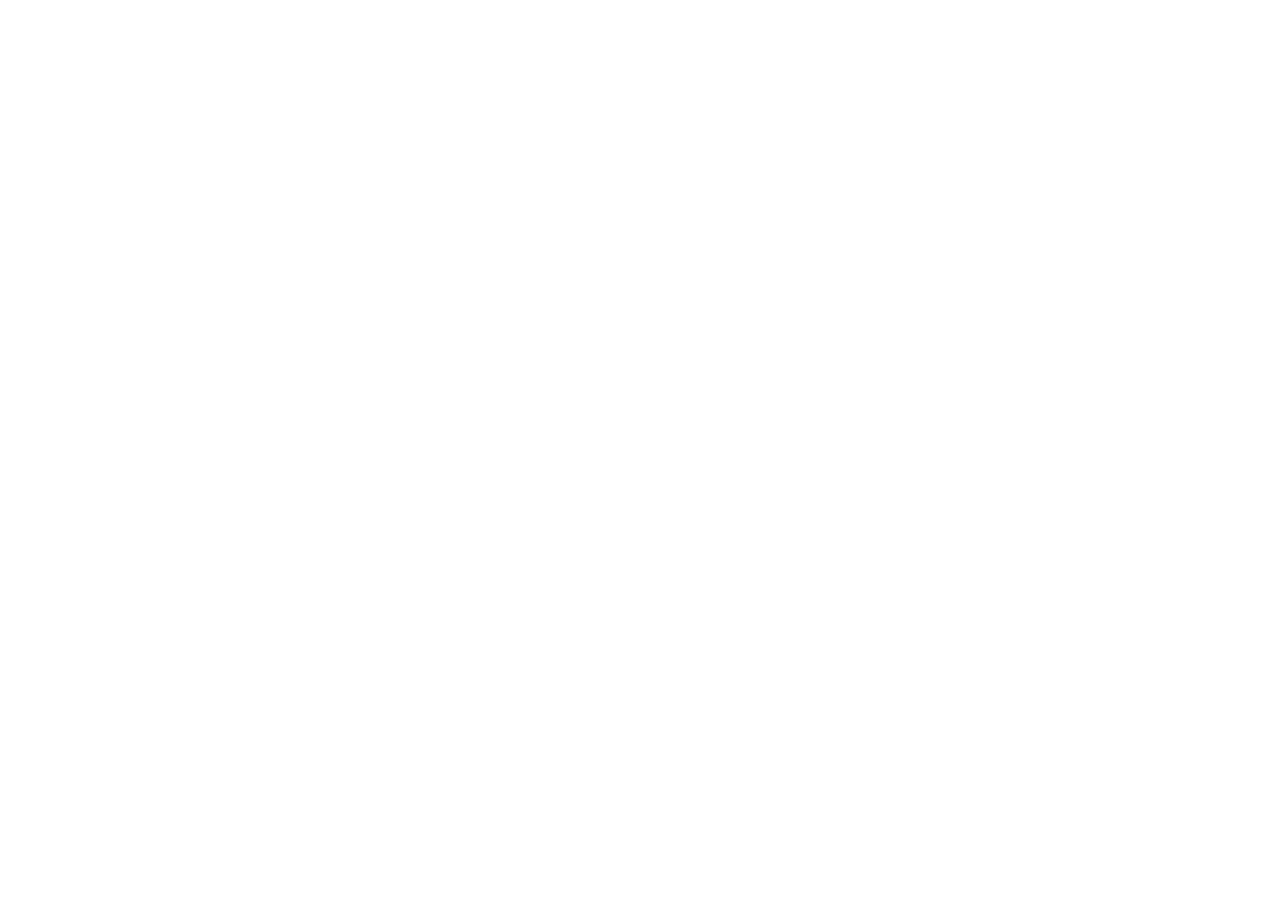
==== index.html @ 4e05995c "first commit" ====
<!DOCTYPE html>
<html lang="en">
<head>
    <meta charset="UTF-8">
    <meta name="viewport" content="width=device-width, initial-scale=1.0">
    <title>Document</title>
</head>
<body>
    
</body>
</html>
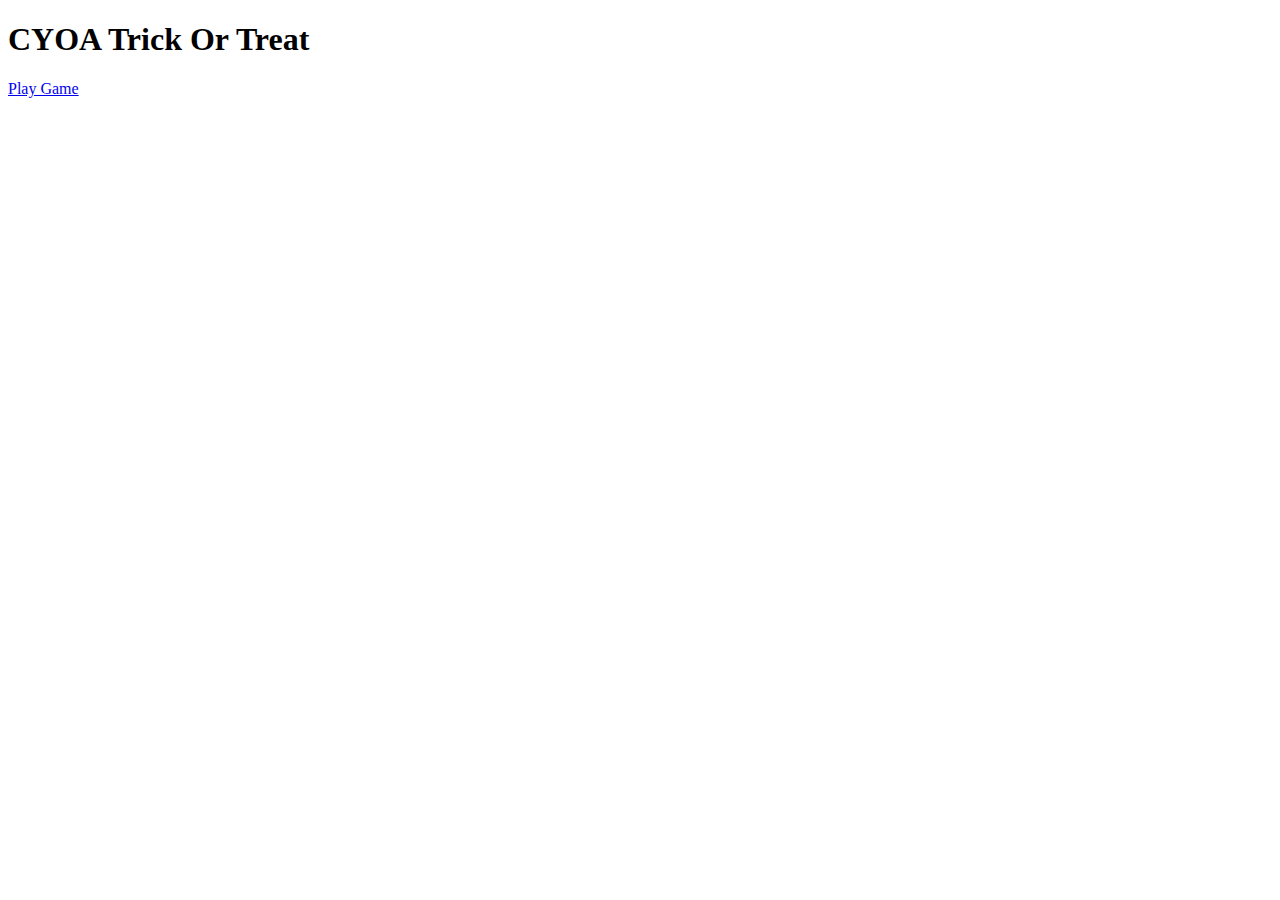
==== commit 7519f0a8: "com" ====
--- a/index.html
+++ b/index.html
@@ -3,9 +3,14 @@
 <head>
     <meta charset="UTF-8">
     <meta name="viewport" content="width=device-width, initial-scale=1.0">
-    <title>Document</title>
+    <title>Main Menu</title>
 </head>
 <body>
-    
+    <div>
+    <h1>CYOA Trick Or Treat</h1>
+    </div>
+    <div>
+        <p><a href="./pages/pageOne.html">Play Game</a></p>
+    </div>
 </body>
 </html>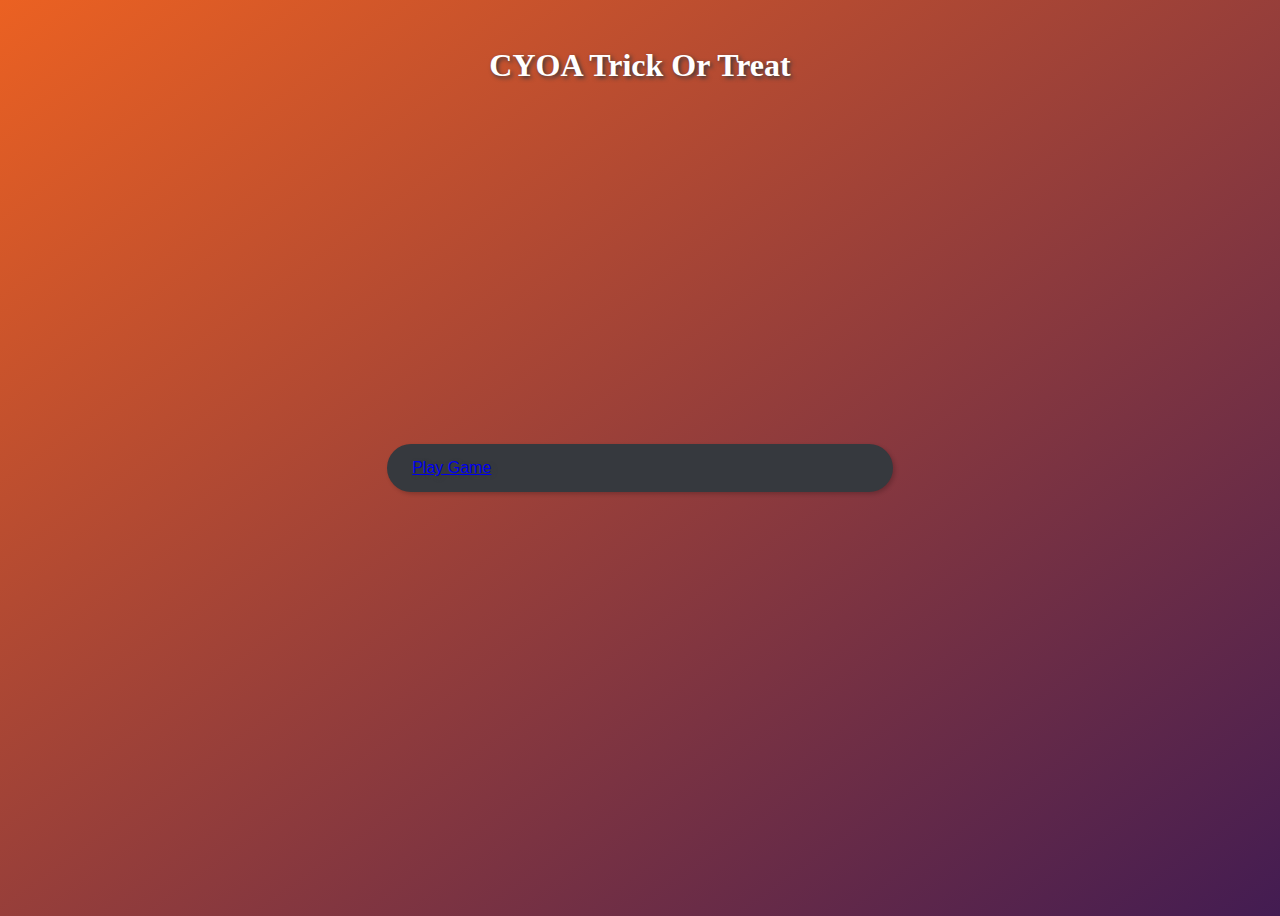
==== commit c21c727f: "swaws" ====
--- a/index.html
+++ b/index.html
@@ -4,13 +4,15 @@
     <meta charset="UTF-8">
     <meta name="viewport" content="width=device-width, initial-scale=1.0">
     <title>Main Menu</title>
+    <link rel="stylesheet" href="./styles/styles.css">
 </head>
 <body>
     <div>
-    <h1>CYOA Trick Or Treat</h1>
+        <br>
+    <h1 class="center white">CYOA Trick Or Treat</h1>
     </div>
-    <div>
-        <p><a href="./pages/pageOne.html">Play Game</a></p>
+    <div class="link">
+        <a href="./pages/pageOne.html"><p class="linkTxt">Play Game</p></a>
     </div>
 </body>
 </html>--- a/styles/styles.css
+++ b/styles/styles.css
@@ -0,0 +1,45 @@
+body {
+    background-image: linear-gradient(to bottom right, #EB6122, #431C52);
+    background-size: auto;
+    background-repeat: no-repeat;
+    height:100vh;
+}
+    @font-face {
+    font-family: shlop;
+    src: url(/assets/shlop\ rg.otf);
+}
+
+.scaryFont {
+    font-family: 'shlop';
+}
+
+.center {
+    text-align: center;
+}
+
+.white {
+    color: white;
+    text-shadow: 2px 2px 4px #36393e;
+}
+
+.link {
+    margin-top: 40vh;
+    text-shadow: 2px 2px 4px #36393e;
+    margin-left: 30%;
+    margin-right: 30%;
+    font-family: Arial, Helvetica, sans-serif;
+    text-decoration: none;
+    color: white;
+    background-color: #36393e;
+    text-decoration: none;
+    border-radius: 25px;   
+    box-shadow: 2px 2px 4px rgba(0, 0, 0, 0.2);
+}
+
+.link:hover {
+    transform: scale(1.2);
+}
+
+.linkTxt {
+    padding: 15px 25px;
+}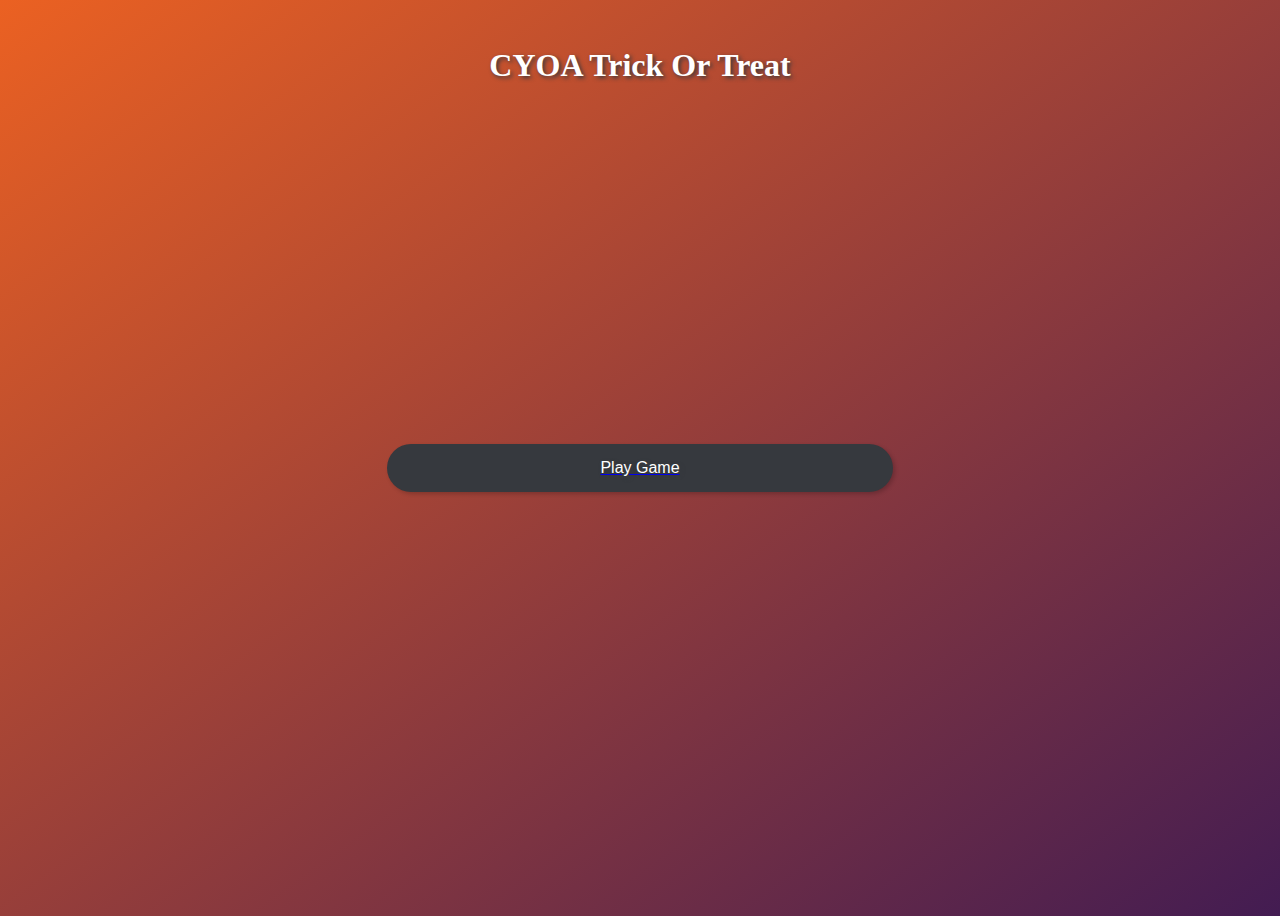
==== commit 97590912: "sdff" ====
--- a/index.html
+++ b/index.html
@@ -12,7 +12,7 @@
     <h1 class="center white">CYOA Trick Or Treat</h1>
     </div>
     <div class="link">
-        <a href="./pages/pageOne.html"><p class="linkTxt">Play Game</p></a>
+        <a href="./pages/pageOne.html"><p class="white center linkTxt">Play Game</p></a>
     </div>
 </body>
 </html>--- a/styles/styles.css
+++ b/styles/styles.css
@@ -1,3 +1,4 @@
+
 body {
     background-image: linear-gradient(to bottom right, #EB6122, #431C52);
     background-size: auto;
@@ -5,12 +6,19 @@
     height:100vh;
 }
     @font-face {
+
+
+h1 {
+    font-family: 'shlop';
+}}
+@font-face {
     font-family: shlop;
     src: url(/assets/shlop\ rg.otf);
 }
 
 .scaryFont {
     font-family: 'shlop';
+
 }
 
 .center {
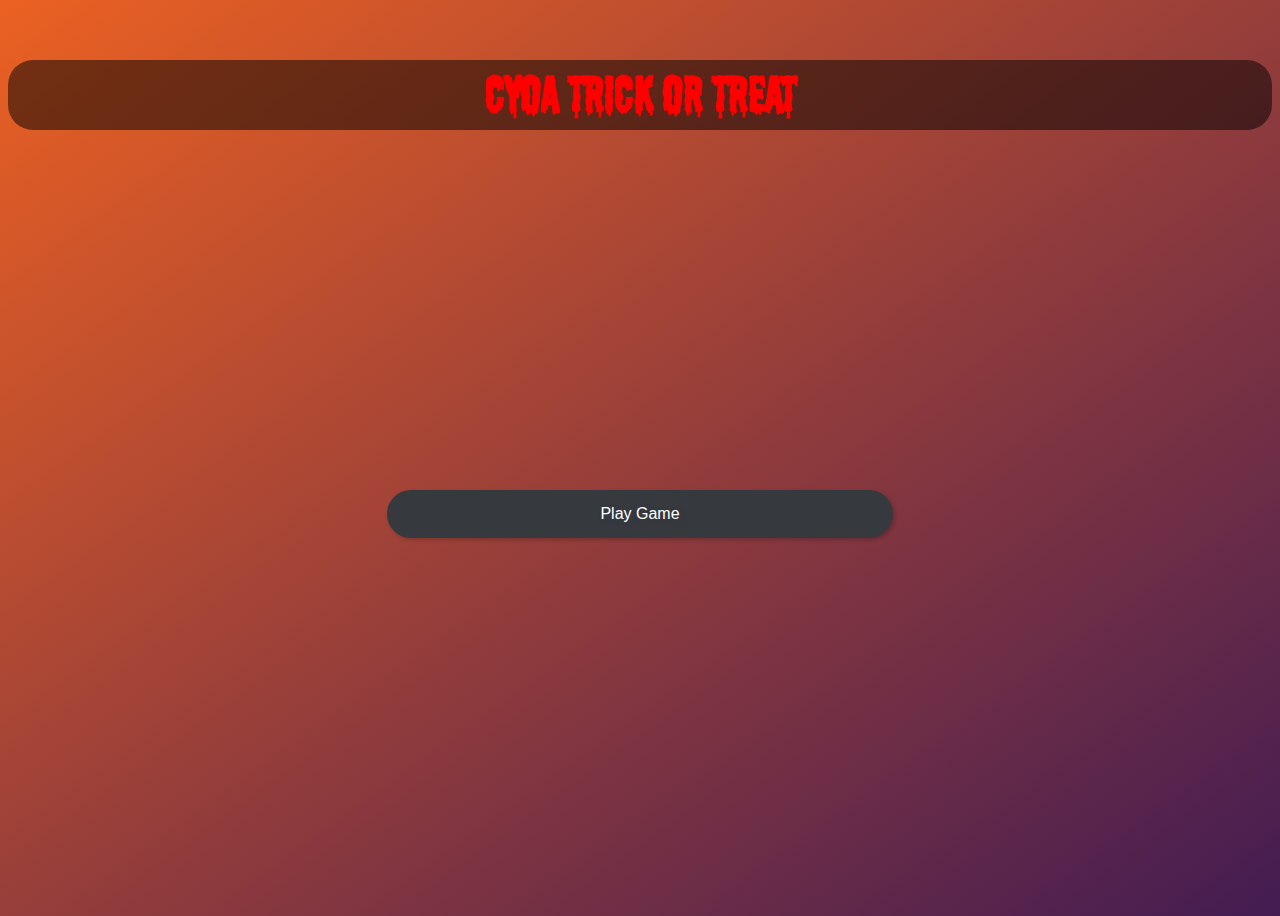
==== commit f0dba56c: "cheese" ====
--- a/index.html
+++ b/index.html
@@ -9,7 +9,7 @@
 <body>
     <div>
         <br>
-    <h1 class="center white">CYOA Trick Or Treat</h1>
+    <h1 class="storyTxt">CYOA Trick Or Treat</h1>
     </div>
     <div class="link">
         <a href="./pages/pageOne.html"><p class="white center linkTxt">Play Game</p></a>
--- a/styles/styles.css
+++ b/styles/styles.css
@@ -4,13 +4,19 @@
     background-size: auto;
     background-repeat: no-repeat;
     height:100vh;
+    text-align: center;
 }
-    @font-face {
 
+a{
+    text-decoration: none;
+}
 
 h1 {
     font-family: 'shlop';
-}}
+    /* font-size: 100px; */
+    font-size: 50px;
+    color: red;
+}
 @font-face {
     font-family: shlop;
     src: url(/assets/shlop\ rg.otf);
@@ -50,4 +56,69 @@
 
 .linkTxt {
     padding: 15px 25px;
+}
+
+.green{
+    margin-top: 40vh;
+    text-shadow: 2px 2px 4px #36393e;
+    margin-left: 30%;
+    margin-right: 30%;
+    font-family: Arial, Helvetica, sans-serif;
+    text-decoration: none;
+    color: white;
+    background-color: #36393e;
+    text-decoration: none;
+    border-radius: 25px;   
+    box-shadow: 2px 2px 4px rgba(0, 0, 0, 0.2);
+}
+
+.green:hover {
+    transform: scale(1.2);
+    background-color: green;
+}
+
+.red{
+    margin-top: 40vh;
+    text-shadow: 2px 2px 4px #36393e;
+    margin-left: 30%;
+    margin-right: 30%;
+    font-family: Arial, Helvetica, sans-serif;
+    text-decoration: none;
+    color: white;
+    background-color: #36393e;
+    text-decoration: none;
+    border-radius: 25px;   
+    box-shadow: 2px 2px 4px rgba(0, 0, 0, 0.2);
+}
+
+.red:hover {
+    transform: scale(1.2);
+    background-color: red;
+}
+
+.yes {
+    margin-top: 20vh;
+}
+
+.no {
+    margin-top: 5vh;
+}
+
+.storyTxt {
+    background-color: rgba(0,0,0,.50);
+    border-radius: 25px;
+    padding-top: 5px;
+    padding-bottom: 5px;
+    padding-left: 5px;
+    padding-right: 5px;
+}
+
+.storyMargin {
+    margin-top: 15vh;
+    margin-left: 10vh;
+    margin-right: 10vh;
+}
+
+.arial {
+    font-family: Arial, Helvetica, sans-serif;
 }